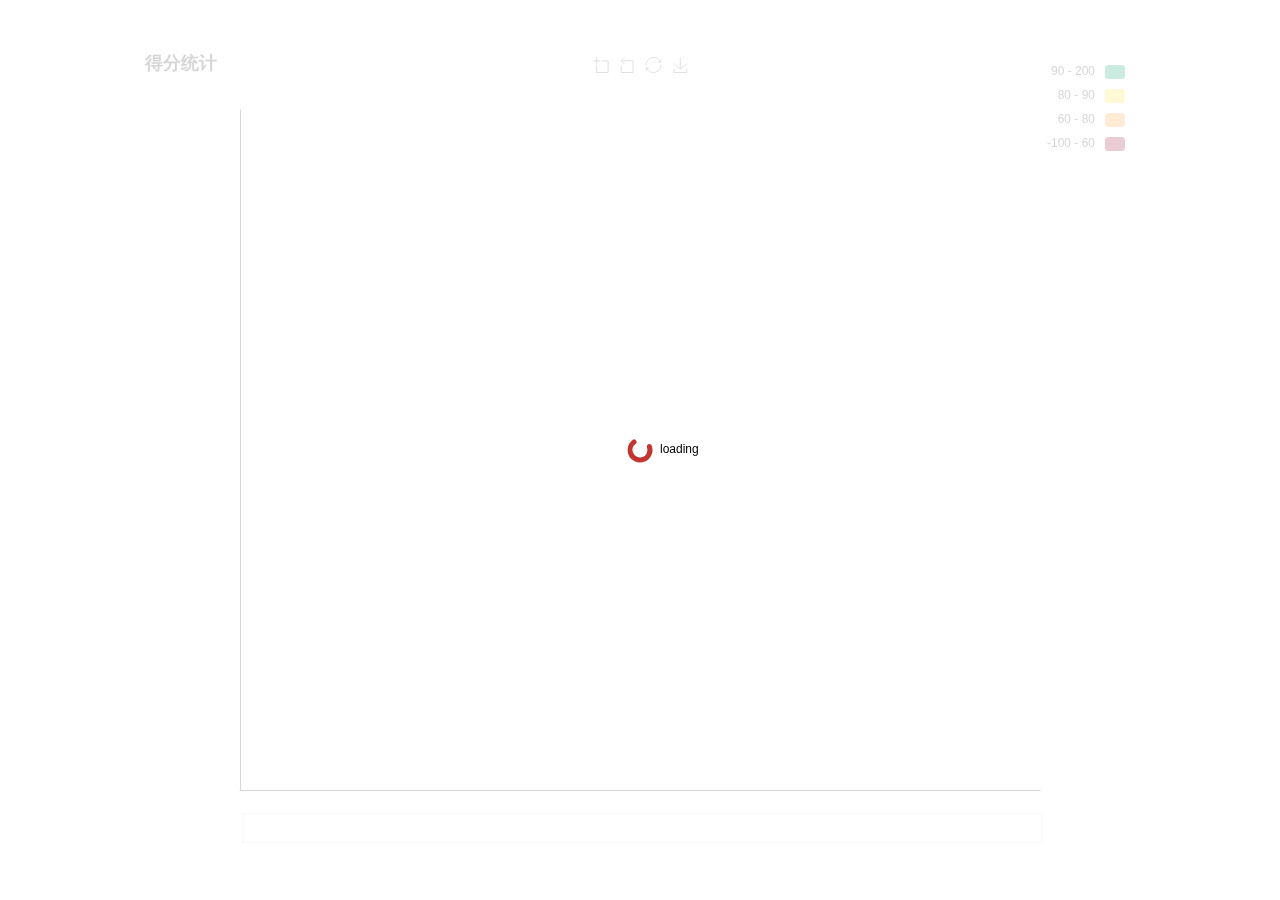
==== web/show.html @ 3bbbbc8d "DailyLog_20200505_v1.3_1 优化：查询功能新增权限验证；新增：得分数据可视化" ====
<!DOCTYPE html>
<html>

<head>
    <meta charset="utf-8">
    <meta http-equiv="X-UA-Compatible" content="IE=edge">
    <meta name="keywords" content="SANNAHA">
    <link rel="icon" href="http://sannaha.moe/images/favicon-32x32.ico" type="image/x-icon">
    <title>得分统计</title>
    <style type="text/css">
        .custom {
            width: 1000px;
            height: 800px;
            margin: auto;
            position: absolute;
            top: 0;
            left: 0;
            right: 0;
            bottom: 0;
        }
    </style>
</head>
<!-- 引入 ECharts 文件 -->
<script src="js/echarts.min.js"></script>
<script src="jquery/jquery-1.11.3.js"></script>
<body>
<!-- 为ECharts准备一个具备大小（宽高）的Dom -->
<!--<div class="custom" id="point" style="width: 600px;height:400px;"></div>-->
<div class="custom" id="point"></div>
</body>
<script type="text/javascript">
    var pointChart = echarts.init(document.getElementById('point'));
    pointChart.setOption({
        title: {
            text: '得分统计'
        },
        tooltip: {
            trigger: 'axis'
        },
        xAxis: {
            data: []
        },
        toolbox: {
            left: 'center',
            feature: {
                dataZoom: {
                    yAxisIndex: 'none'
                },
                restore: {},
                saveAsImage: {}
            }
        },
        dataZoom: [{
            startValue: '2020-03-23'
        }, {
            type: 'inside'
        }],
        visualMap: {
            top: 10,
            right: 10,
            pieces: [{
                gt: 90,
                lte: 200,
                color: '#096'
            }, {
                gt: 80,
                lte: 90,
                color: '#ffde33'
            }, {
                gt: 60,
                lte: 80,
                color: '#ff9933'
            }, {
                gt: -100,
                lte: 60,
                color: '#960328'
            }],
            outOfRange: {
                color: '#999'
            }
        },
        yAxis: {},
        series: [{
            name: '得分',
            type: 'line',
            data: [],
            markLine: {
                silent: true,
                data: [{
                    yAxis: 60
                }, {
                    yAxis: 80
                }, {
                    yAxis: 90
                }, {
                    yAxis: 100
                }]
            }
        }]
    });

    pointChart.showLoading();
    var dates=[];
    var points = [];

    $.ajax({
        type: "post",
        async: true,
        url:"show",
        data:{},
        dataType:"json",
        success:function (result) {
            if (result) {
                for (var i = 0; i < result.length; i++) {
                    dates.push(result[i].d_date);
                    points.push(result[i].vc_point);
                }
                pointChart.hideLoading();
                pointChart.setOption({
                    xAxis: {
                        data: dates
                    },
                    series: [{
                        name: '得分',
                        type: 'line',
                        data: points
                    }]
                });
            }
        }
    })

</script>
</html>
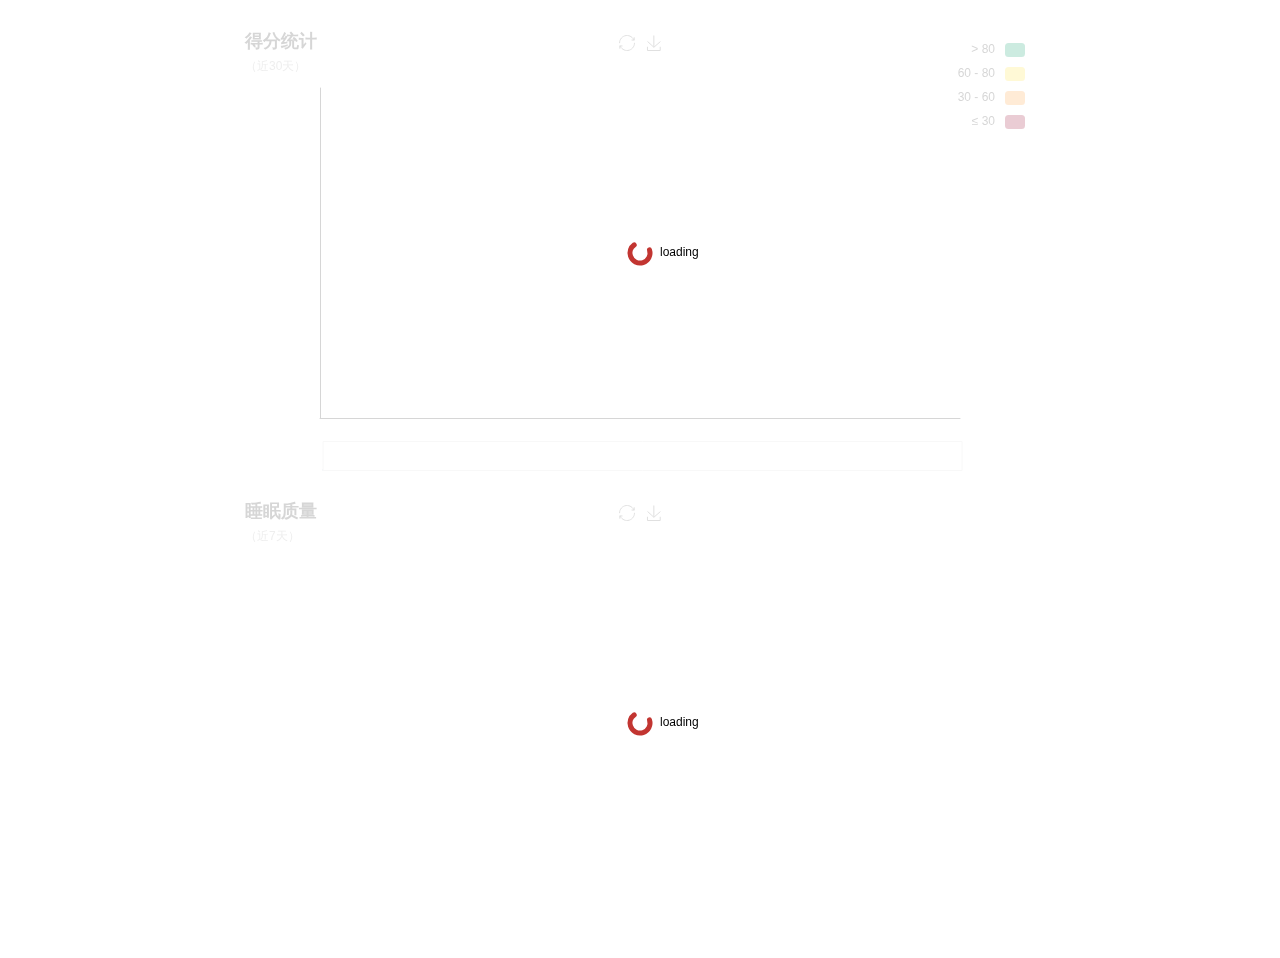
==== commit 38c48c20: "DailyLog_20200718_v1.3.3 优化：得分数据可视化；新增：睡眠质量数据可视化" ====
--- a/web/show.html
+++ b/web/show.html
@@ -4,38 +4,85 @@
 <head>
     <meta charset="utf-8">
     <meta http-equiv="X-UA-Compatible" content="IE=edge">
+    <meta name="viewport" content="width=device-width， initial-scale=1" />
     <meta name="keywords" content="SANNAHA">
     <link rel="icon" href="http://sannaha.moe/images/favicon-32x32.ico" type="image/x-icon">
-    <title>得分统计</title>
+    <title>统计数据展示</title>
     <style type="text/css">
-        .custom {
-            width: 1000px;
-            height: 800px;
-            margin: auto;
-            position: absolute;
-            top: 0;
-            left: 0;
-            right: 0;
-            bottom: 0;
+
+        /* 大屏幕 ：大于等于1200px*/
+        @media (min-width: 1200px) {
+            .custom {
+                width: 1000px;
+                height: 600px;
+                margin: auto;
+                padding: 10px 0 10px 0;
+                top: 10px;
+            }
+        }
+
+        /*默认*/
+        @media (min-width: 980px){
+            .custom {
+                width: 800px;
+                height: 450px;
+                margin: auto;
+                padding: 10px 0 10px 0;
+                top: 10px;
+            }
+        }
+
+        /* 平板电脑和小屏电脑之间的分辨率 */
+        @media (min-width: 768px) and (max-width: 979px) {
+            .custom {
+                width: 800px;
+                height: 600px;
+                margin: auto;
+                padding: 10px 0 10px 0;
+                top: 10px;
+            }
+        }
+
+        /* 横向放置的手机和竖向放置的平板之间的分辨率 */
+        @media (max-width: 767px) {
+            .custom {
+                width: 700px;
+                height: 600px;
+                margin: auto;
+                padding: 10px 0 10px 0;
+                top: 10px;
+            }
+        }
+
+        /* 横向放置的手机及分辨率更小的设备 */
+        @media (max-width: 480px) {
+            .custom {
+                width: 450px;
+                height: 400px;
+                margin: auto;
+                padding: 10px 0 10px 0;
+                top: 10px;
+            }
         }
     </style>
 </head>
-<!-- 引入 ECharts 文件 -->
 <script src="js/echarts.min.js"></script>
 <script src="jquery/jquery-1.11.3.js"></script>
 <body>
-<!-- 为ECharts准备一个具备大小（宽高）的Dom -->
-<!--<div class="custom" id="point" style="width: 600px;height:400px;"></div>-->
 <div class="custom" id="point"></div>
-</body>
+<div class="custom" id="sleep"></div>
 <script type="text/javascript">
     var pointChart = echarts.init(document.getElementById('point'));
+    var sleepChart = echarts.init(document.getElementById('sleep'));
+
     pointChart.setOption({
         title: {
-            text: '得分统计'
+            text: '得分统计',
+            subtext: '（近30天）'
         },
         tooltip: {
-            trigger: 'axis'
+            trigger: 'axis',
+            formatter: '{b}<br/>{a} : {c}'
         },
         xAxis: {
             data: []
@@ -43,9 +90,6 @@
         toolbox: {
             left: 'center',
             feature: {
-                dataZoom: {
-                    yAxisIndex: 'none'
-                },
                 restore: {},
                 saveAsImage: {}
             }
@@ -59,27 +103,29 @@
             top: 10,
             right: 10,
             pieces: [{
-                gt: 90,
-                lte: 200,
+                gt: 80,
                 color: '#096'
-            }, {
-                gt: 80,
-                lte: 90,
-                color: '#ffde33'
             }, {
                 gt: 60,
                 lte: 80,
+                color: '#ffde33'
+            }, {
+                gt: 30,
+                lte: 60,
                 color: '#ff9933'
             }, {
-                gt: -100,
-                lte: 60,
+                lte: 30,
                 color: '#960328'
             }],
             outOfRange: {
                 color: '#999'
             }
         },
-        yAxis: {},
+        yAxis: {
+            splitLine: {
+                show: false
+            }
+        },
         series: [{
             name: '得分',
             type: 'line',
@@ -87,12 +133,12 @@
             markLine: {
                 silent: true,
                 data: [{
+                    yAxis: 30
+                }, {
                     yAxis: 60
                 }, {
                     yAxis: 80
                 }, {
-                    yAxis: 90
-                }, {
                     yAxis: 100
                 }]
             }
@@ -100,35 +146,110 @@
     });
 
     pointChart.showLoading();
-    var dates=[];
+    var pointDates = [];
     var points = [];
+    var pointStartDate = '';
 
     $.ajax({
         type: "post",
         async: true,
-        url:"show",
-        data:{},
-        dataType:"json",
-        success:function (result) {
+        url: "showPoint",
+        data: {},
+        dataType: "json",
+        success: function (result) {
             if (result) {
+                pointStartDate = result[result.length - 7].d_date;
                 for (var i = 0; i < result.length; i++) {
-                    dates.push(result[i].d_date);
+                    pointDates.push(result[i].d_date);
                     points.push(result[i].vc_point);
                 }
                 pointChart.hideLoading();
                 pointChart.setOption({
+                    dataZoom: [{
+                        startValue: pointStartDate
+                    }],
                     xAxis: {
-                        data: dates
+                        data: pointDates
                     },
                     series: [{
-                        name: '得分',
-                        type: 'line',
                         data: points
                     }]
                 });
             }
         }
-    })
-
+    });
+
+    sleepChart.setOption({
+        title: {
+            text: '睡眠质量',
+            subtext: '（近7天）'
+        },
+        toolbox: {
+            left: 'center',
+            feature: {
+                restore: {},
+                saveAsImage: {}
+            }
+        },
+        tooltip: {
+            trigger: 'item',
+            formatter: '{a}<br/>{b} : {c} ({d}%)'
+        },
+        legend: {
+            orient: 'vertical',
+            left: 'right',
+            data: []
+        },
+        series: [
+            {
+                name: '睡眠质量',
+                type: 'pie',
+                radius: '75%',
+                center: ['50%', '60%'],
+                data: [],
+                emphasis: {
+                    itemStyle: {
+                        shadowBlur: 10,
+                        shadowOffsetX: 0,
+                        shadowColor: 'rgba(0, 0, 0, 0.5)'
+                    }
+                }
+            }
+        ]
+    });
+
+    sleepChart.showLoading();
+    var qualities = [];
+    var sleepData = [];
+
+    $.ajax({
+        type: "post",
+        async: true,
+        url: "showSleepQuality",
+        data: {},
+        dataType: "json",
+        success: function (result) {
+            if (result) {
+                for (var i = 0; i < result.length; i++) {
+                    qualities.push(result[i].quality);
+                    var obj = {};
+                    obj.name = result[i].quality;
+                    obj.value = result[i].times;
+                    sleepData.push(obj);
+                }
+                sleepChart.hideLoading();
+                sleepChart.setOption({
+                    legend: {
+                        data: qualities
+                    },
+                    series: [{
+                        data: sleepData
+                    }]
+                });
+            }
+        }
+    });
 </script>
+</body>
+
 </html>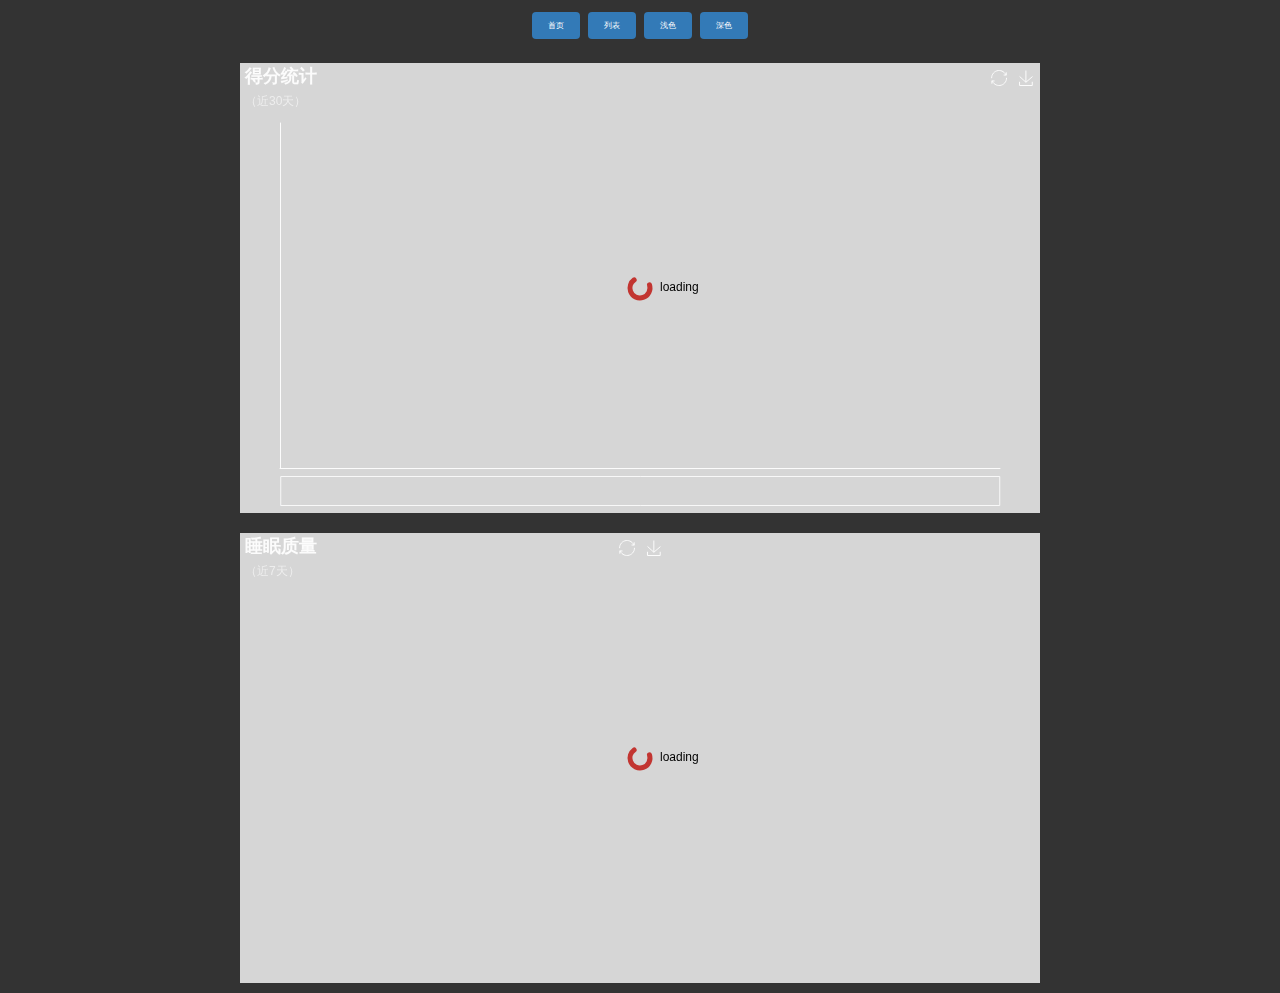
==== commit 06580138: "DailyLog_20200718_v1.4.0 新增：Dark Mode；优化：实时计算得分数据，css 样式，地址替换为相对路径" ====
--- a/web/show.html
+++ b/web/show.html
@@ -4,150 +4,82 @@
 <head>
     <meta charset="utf-8">
     <meta http-equiv="X-UA-Compatible" content="IE=edge">
-    <meta name="viewport" content="width=device-width， initial-scale=1" />
-    <meta name="keywords" content="SANNAHA">
-    <link rel="icon" href="http://sannaha.moe/images/favicon-32x32.ico" type="image/x-icon">
+    <meta name="viewport" content="width=device-width， initial-scale=1"/>
+    <link href="images/favicon-32x32.ico" rel="icon" type="image/x-icon">
+    <link href="css/show.css" rel="stylesheet" type="text/css"/>
     <title>统计数据展示</title>
-    <style type="text/css">
-
-        /* 大屏幕 ：大于等于1200px*/
-        @media (min-width: 1200px) {
-            .custom {
-                width: 1000px;
-                height: 600px;
-                margin: auto;
-                padding: 10px 0 10px 0;
-                top: 10px;
-            }
-        }
-
-        /*默认*/
-        @media (min-width: 980px){
-            .custom {
-                width: 800px;
-                height: 450px;
-                margin: auto;
-                padding: 10px 0 10px 0;
-                top: 10px;
-            }
-        }
-
-        /* 平板电脑和小屏电脑之间的分辨率 */
-        @media (min-width: 768px) and (max-width: 979px) {
-            .custom {
-                width: 800px;
-                height: 600px;
-                margin: auto;
-                padding: 10px 0 10px 0;
-                top: 10px;
-            }
-        }
-
-        /* 横向放置的手机和竖向放置的平板之间的分辨率 */
-        @media (max-width: 767px) {
-            .custom {
-                width: 700px;
-                height: 600px;
-                margin: auto;
-                padding: 10px 0 10px 0;
-                top: 10px;
-            }
-        }
-
-        /* 横向放置的手机及分辨率更小的设备 */
-        @media (max-width: 480px) {
-            .custom {
-                width: 450px;
-                height: 400px;
-                margin: auto;
-                padding: 10px 0 10px 0;
-                top: 10px;
-            }
-        }
-    </style>
 </head>
 <script src="js/echarts.min.js"></script>
 <script src="jquery/jquery-1.11.3.js"></script>
 <body>
+<div align="center">
+    <a class="button normal" href="index.html">首页</a>
+    <a class="button normal" href="query">列表</a>
+    <button class="button switchLight" onclick="setLight()">浅色</button>
+    <button class="button switchDark" onclick="setDark()">深色</button>
+</div>
 <div class="custom" id="point"></div>
 <div class="custom" id="sleep"></div>
 <script type="text/javascript">
-    var pointChart = echarts.init(document.getElementById('point'));
-    var sleepChart = echarts.init(document.getElementById('sleep'));
-
-    pointChart.setOption({
+    var pointChart = echarts.init(document.getElementById('point'), 'dark');
+    var sleepChart = echarts.init(document.getElementById('sleep'), 'dark');
+
+    var pointOption = {
         title: {
             text: '得分统计',
             subtext: '（近30天）'
         },
         tooltip: {
             trigger: 'axis',
-            formatter: '{b}<br/>{a} : {c}'
-        },
-        xAxis: {
-            data: []
+            axisPointer: {
+                type: 'cross',
+                label: {
+                    backgroundColor: '#666'
+                }
+            }
         },
         toolbox: {
-            left: 'center',
+            left: 'right',
             feature: {
                 restore: {},
                 saveAsImage: {}
             }
         },
-        dataZoom: [{
-            startValue: '2020-03-23'
-        }, {
-            type: 'inside'
+        legend: {
+            data: ['学习+尤里卡', '摸鱼', '活动', '合计']
+        },
+        grid: {
+            left: '5%',
+            right: '5%',
+            bottom: '10%',
+            containLabel: true
+        },
+        dataZoom: [
+            {
+                startValue: ''
+            }, {
+                type: 'inside'
+            }
+        ],
+        xAxis: {
+            type: 'category',
+            boundaryGap: false,
+            data: []
+        },
+        yAxis: [{
+            type: 'value'
         }],
-        visualMap: {
-            top: 10,
-            right: 10,
-            pieces: [{
-                gt: 80,
-                color: '#096'
-            }, {
-                gt: 60,
-                lte: 80,
-                color: '#ffde33'
-            }, {
-                gt: 30,
-                lte: 60,
-                color: '#ff9933'
-            }, {
-                lte: 30,
-                color: '#960328'
-            }],
-            outOfRange: {
-                color: '#999'
-            }
-        },
-        yAxis: {
-            splitLine: {
-                show: false
-            }
-        },
-        series: [{
-            name: '得分',
-            type: 'line',
-            data: [],
-            markLine: {
-                silent: true,
-                data: [{
-                    yAxis: 30
-                }, {
-                    yAxis: 60
-                }, {
-                    yAxis: 80
-                }, {
-                    yAxis: 100
-                }]
-            }
-        }]
-    });
+        series: []
+    };
+
+    pointChart.setOption(pointOption);
 
     pointChart.showLoading();
     var pointDates = [];
-    var points = [];
+    var totalPoints = [];
+    var improvePoints = [];
+    var fishingPoints = [];
+    var activityPoints = [];
     var pointStartDate = '';
 
     $.ajax({
@@ -158,10 +90,13 @@
         dataType: "json",
         success: function (result) {
             if (result) {
-                pointStartDate = result[result.length - 7].d_date;
+                pointStartDate = result[result.length - 7].date;
                 for (var i = 0; i < result.length; i++) {
-                    pointDates.push(result[i].d_date);
-                    points.push(result[i].vc_point);
+                    pointDates.push(result[i].date);
+                    totalPoints.push(result[i].totalPoint);
+                    improvePoints.push(result[i].improvePoint);
+                    fishingPoints.push(result[i].fishingPoint);
+                    activityPoints.push(result[i].activityPoint);
                 }
                 pointChart.hideLoading();
                 pointChart.setOption({
@@ -171,15 +106,48 @@
                     xAxis: {
                         data: pointDates
                     },
-                    series: [{
-                        data: points
-                    }]
+                    series: [
+                        {
+                            name: '活动',
+                            type: 'line',
+                            stack: '得分',
+                            areaStyle: {},
+                            data: activityPoints
+                        },
+                        {
+                            name: '摸鱼',
+                            type: 'line',
+                            stack: '得分',
+                            areaStyle: {},
+                            data: fishingPoints
+                        },
+                        {
+                            name: '学习+尤里卡',
+                            type: 'line',
+                            stack: '得分',
+                            areaStyle: {},
+                            data: improvePoints
+                        },
+                        {
+                            name: '合计',
+                            type: 'line',
+                            color: '#707C74',
+                            label: {
+                                normal: {
+                                    show: true,
+                                    position: 'top',
+                                    color: '#eee'
+                                }
+                            },
+                            data: totalPoints
+                        }
+                    ]
                 });
             }
         }
     });
 
-    sleepChart.setOption({
+    var sleepOption = {
         title: {
             text: '睡眠质量',
             subtext: '（近7天）'
@@ -216,7 +184,9 @@
                 }
             }
         ]
-    });
+    };
+
+    sleepChart.setOption(sleepOption);
 
     sleepChart.showLoading();
     var qualities = [];
@@ -249,6 +219,235 @@
             }
         }
     });
+
+    //动态切换主题
+    function setLight() {
+        pointChart.dispose();
+        pointChart = echarts.init(document.getElementById('point'), 'light');
+        pointChart.setOption(pointOption);
+
+        sleepChart.dispose();
+        sleepChart = echarts.init(document.getElementById('sleep'), 'light');
+        sleepChart.setOption(sleepOption);
+
+        var pointDates = [];
+        var totalPoints = [];
+        var improvePoints = [];
+        var fishingPoints = [];
+        var activityPoints = [];
+        var pointStartDate = '';
+        $.ajax({
+            type: "post",
+            async: true,
+            url: "showPoint",
+            data: {},
+            dataType: "json",
+            success: function (result) {
+                if (result) {
+                    pointStartDate = result[result.length - 7].date;
+                    for (var i = 0; i < result.length; i++) {
+                        pointDates.push(result[i].date);
+                        totalPoints.push(result[i].totalPoint);
+                        improvePoints.push(result[i].improvePoint);
+                        fishingPoints.push(result[i].fishingPoint);
+                        activityPoints.push(result[i].activityPoint);
+                    }
+                    pointChart.hideLoading();
+                    pointChart.setOption({
+                        dataZoom: [{
+                            startValue: pointStartDate
+                        }],
+                        xAxis: {
+                            data: pointDates
+                        },
+                        series: [
+                            {
+                                name: '活动',
+                                type: 'line',
+                                stack: '得分',
+                                areaStyle: {},
+                                data: activityPoints
+                            },
+                            {
+                                name: '摸鱼',
+                                type: 'line',
+                                stack: '得分',
+                                areaStyle: {},
+                                data: fishingPoints
+                            },
+                            {
+                                name: '学习+尤里卡',
+                                type: 'line',
+                                stack: '得分',
+                                areaStyle: {},
+                                data: improvePoints
+                            },
+                            {
+                                name: '合计',
+                                type: 'line',
+                                color: '#707C74',
+                                label: {
+                                    normal: {
+                                        show: true,
+                                        position: 'top',
+                                        color: '#eee'
+                                    }
+                                },
+                                data: totalPoints
+                            }
+                        ]
+                    });
+                }
+            }
+        });
+
+        var qualities = [];
+        var sleepData = [];
+        $.ajax({
+            type: "post",
+            async: true,
+            url: "showSleepQuality",
+            data: {},
+            dataType: "json",
+            success: function (result) {
+                if (result) {
+                    for (var i = 0; i < result.length; i++) {
+                        qualities.push(result[i].quality);
+                        var obj = {};
+                        obj.name = result[i].quality;
+                        obj.value = result[i].times;
+                        sleepData.push(obj);
+                    }
+                    sleepChart.hideLoading();
+                    sleepChart.setOption({
+                        legend: {
+                            data: qualities
+                        },
+                        series: [{
+                            data: sleepData
+                        }]
+                    });
+                }
+            }
+        });
+
+        document.body.style.backgroundColor="#fff";
+    }
+
+    function setDark() {
+        pointChart.dispose();
+        pointChart = echarts.init(document.getElementById('point'), 'dark');
+        pointChart.setOption(pointOption);
+        pointChart.showLoading();
+
+        sleepChart.dispose();
+        sleepChart = echarts.init(document.getElementById('sleep'), 'dark');
+        sleepChart.setOption(sleepOption);
+        sleepChart.showLoading();
+
+        pointDates = [];
+        totalPoints = [];
+        improvePoints = [];
+        fishingPoints = [];
+        activityPoints = [];
+        pointStartDate = '';
+        $.ajax({
+            type: "post",
+            async: true,
+            url: "showPoint",
+            data: {},
+            dataType: "json",
+            success: function (result) {
+                if (result) {
+                    pointStartDate = result[result.length - 7].date;
+                    for (var i = 0; i < result.length; i++) {
+                        pointDates.push(result[i].date);
+                        totalPoints.push(result[i].totalPoint);
+                        improvePoints.push(result[i].improvePoint);
+                        fishingPoints.push(result[i].fishingPoint);
+                        activityPoints.push(result[i].activityPoint);
+                    }
+                    pointChart.hideLoading();
+                    pointChart.setOption({
+                        dataZoom: [{
+                            startValue: pointStartDate
+                        }],
+                        xAxis: {
+                            data: pointDates
+                        },
+                        series: [
+                            {
+                                name: '活动',
+                                type: 'line',
+                                stack: '得分',
+                                areaStyle: {},
+                                data: activityPoints
+                            },
+                            {
+                                name: '摸鱼',
+                                type: 'line',
+                                stack: '得分',
+                                areaStyle: {},
+                                data: fishingPoints
+                            },
+                            {
+                                name: '学习+尤里卡',
+                                type: 'line',
+                                stack: '得分',
+                                areaStyle: {},
+                                data: improvePoints
+                            },
+                            {
+                                name: '合计',
+                                type: 'line',
+                                color: '#707C74',
+                                label: {
+                                    normal: {
+                                        show: true,
+                                        position: 'top',
+                                        color: '#eee'
+                                    }
+                                },
+                                data: totalPoints
+                            }
+                        ]
+                    });
+                }
+            }
+        });
+
+        qualities = [];
+        sleepData = [];
+        $.ajax({
+            type: "post",
+            async: true,
+            url: "showSleepQuality",
+            data: {},
+            dataType: "json",
+            success: function (result) {
+                if (result) {
+                    for (var i = 0; i < result.length; i++) {
+                        qualities.push(result[i].quality);
+                        var obj = {};
+                        obj.name = result[i].quality;
+                        obj.value = result[i].times;
+                        sleepData.push(obj);
+                    }
+                    sleepChart.hideLoading();
+                    sleepChart.setOption({
+                        legend: {
+                            data: qualities
+                        },
+                        series: [{
+                            data: sleepData
+                        }]
+                    });
+                }
+            }
+        });
+
+        document.body.style.backgroundColor="#333";
+    }
 </script>
 </body>
 
--- a/web/css/show.css
+++ b/web/css/show.css
@@ -0,0 +1,87 @@
+body{
+    background-color: #333;
+}
+
+.button {
+    background-color: #337AB7;
+    border: none;
+    border-radius: 4px;
+    color: white;
+    padding: 8px 16px;
+    text-align: center;
+    text-decoration: none;
+    display: inline-block;
+    font-size: 8px;
+    margin: 4px 2px;
+    -webkit-transition-duration: 0.4s; /* Safari */
+    transition-duration: 0.4s;
+    cursor: pointer;
+}
+
+.normal:hover {
+    background-color: #034A87;
+}
+
+.switchLight:hover {
+    background-color: #ddd;
+    color: black;
+}
+
+.switchDark:hover {
+    background-color: #777;
+}
+
+/* 大屏幕 ：大于等于1200px*/
+@media (min-width: 1200px) {
+    .custom {
+        width: 1000px;
+        height: 600px;
+        margin: auto;
+        padding: 10px 0 10px 0;
+        top: 10px;
+    }
+}
+
+/*默认*/
+@media (min-width: 980px) {
+    .custom {
+        width: 800px;
+        height: 450px;
+        margin: auto;
+        padding: 10px 0 10px 0;
+        top: 10px;
+    }
+}
+
+/* 平板电脑和小屏电脑之间的分辨率 */
+@media (min-width: 768px) and (max-width: 979px) {
+    .custom {
+        width: 800px;
+        height: 600px;
+        margin: auto;
+        padding: 10px 0 10px 0;
+        top: 10px;
+    }
+}
+
+/* 横向放置的手机和竖向放置的平板之间的分辨率 */
+@media (max-width: 767px) {
+    .custom {
+        width: 700px;
+        height: 600px;
+        margin: auto;
+        padding: 10px 0 10px 0;
+        top: 10px;
+    }
+}
+
+/* 横向放置的手机及分辨率更小的设备 */
+@media (max-width: 480px) {
+    .custom {
+        width: 450px;
+        height: 400px;
+        margin: auto;
+        padding: 10px 0 10px 0;
+        top: 10px;
+    }
+}
